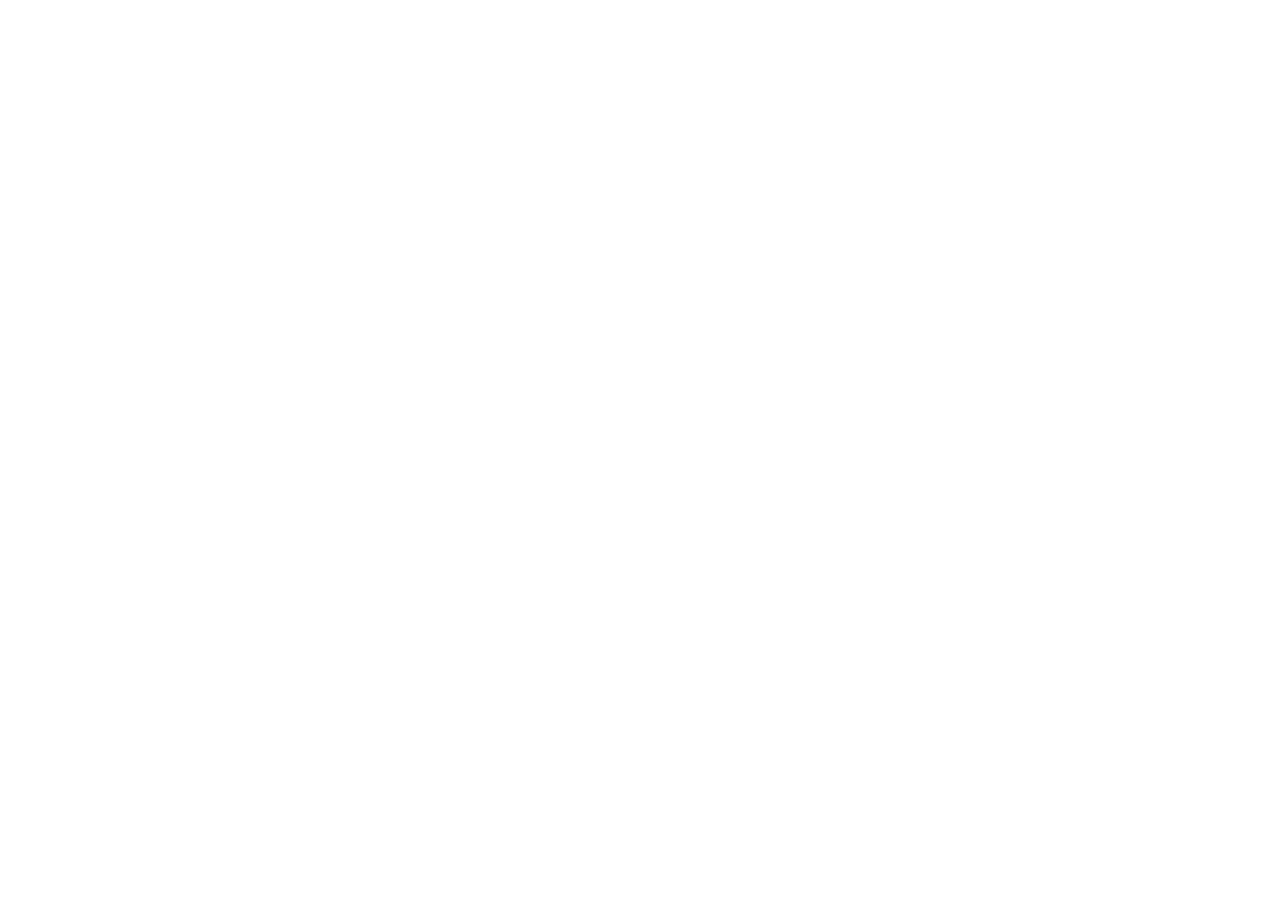
==== L1/index.html @ 22fc2c15 "JS Design Pattren - First Commit" ====
<!DOCTYPE html>
<html lang="en">
<head>
	<meta charset="UTF-8">
	<title>Cat Clicker</title>
	<link rel="stylesheet" href="css/style.css">
</head>
<body>
	<canvas id="canvas" width="500" height="500"></canvas>
	
	<script src="js/functions.js"></script>
</body>
</html>
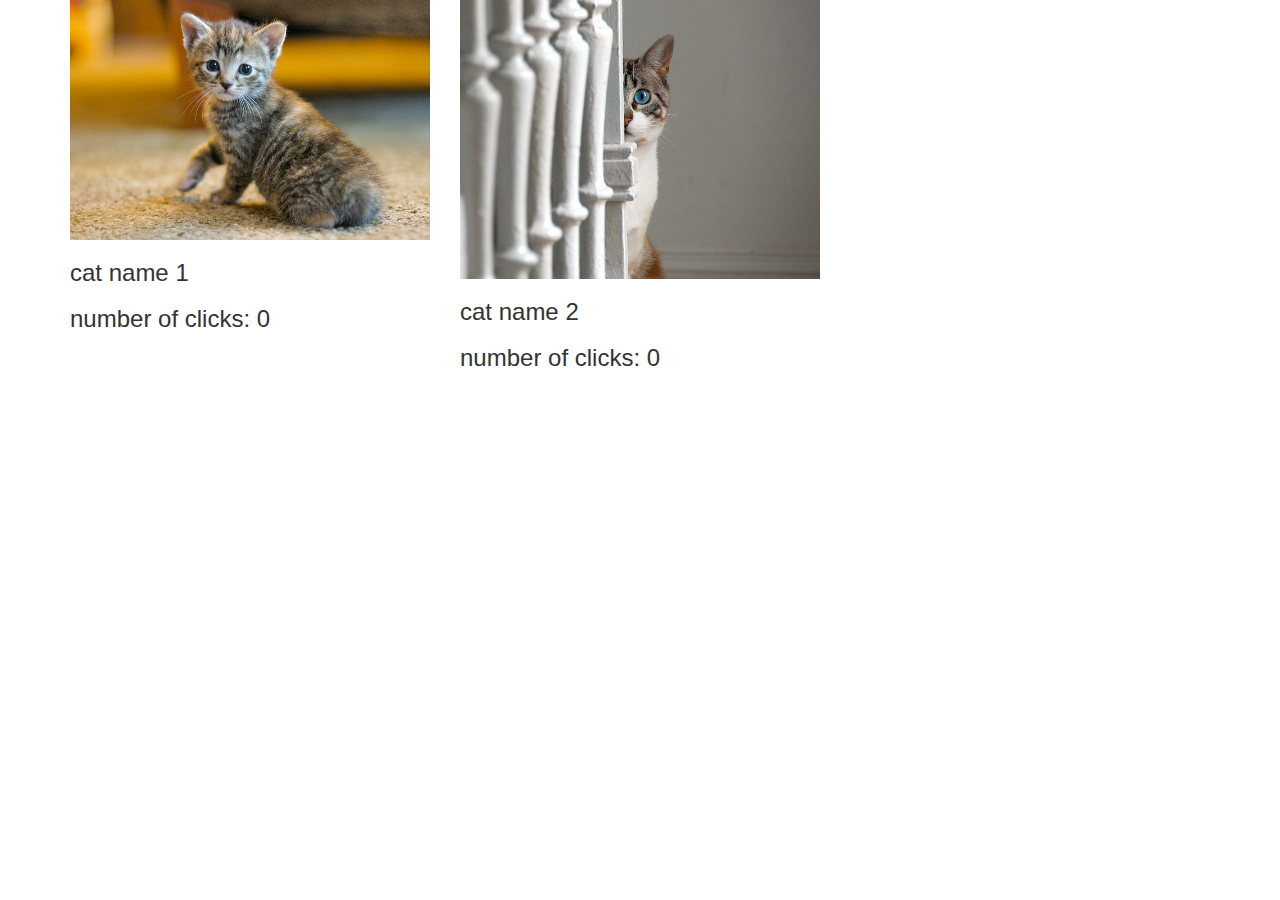
==== commit ab64dcb2: "Display Multiple cats by adding cat name, img path and counter to json" ====
--- a/L1/index.html
+++ b/L1/index.html
@@ -1,13 +1,26 @@
 <!DOCTYPE html>
 <html lang="en">
+
 <head>
 	<meta charset="UTF-8">
+	<meta name="viewport" content="width=device-width, initial-scale=1">
 	<title>Cat Clicker</title>
+	<script src="//code.jquery.com/jquery-1.11.3.min.js"></script>
+	<link rel="stylesheet" href="https://maxcdn.bootstrapcdn.com/bootstrap/3.3.5/css/bootstrap.min.css">
+
 	<link rel="stylesheet" href="css/style.css">
 </head>
+
 <body>
-	<canvas id="canvas" width="500" height="500"></canvas>
-	
+	<div class="container">
+		<div id="catList" class="row">
+			
+		</div>
+		<div id ="cats" class="row">
+			
+		</div>
+	</div>
+
+</body>
 	<script src="js/functions.js"></script>
-</body>
-</html>+</html>
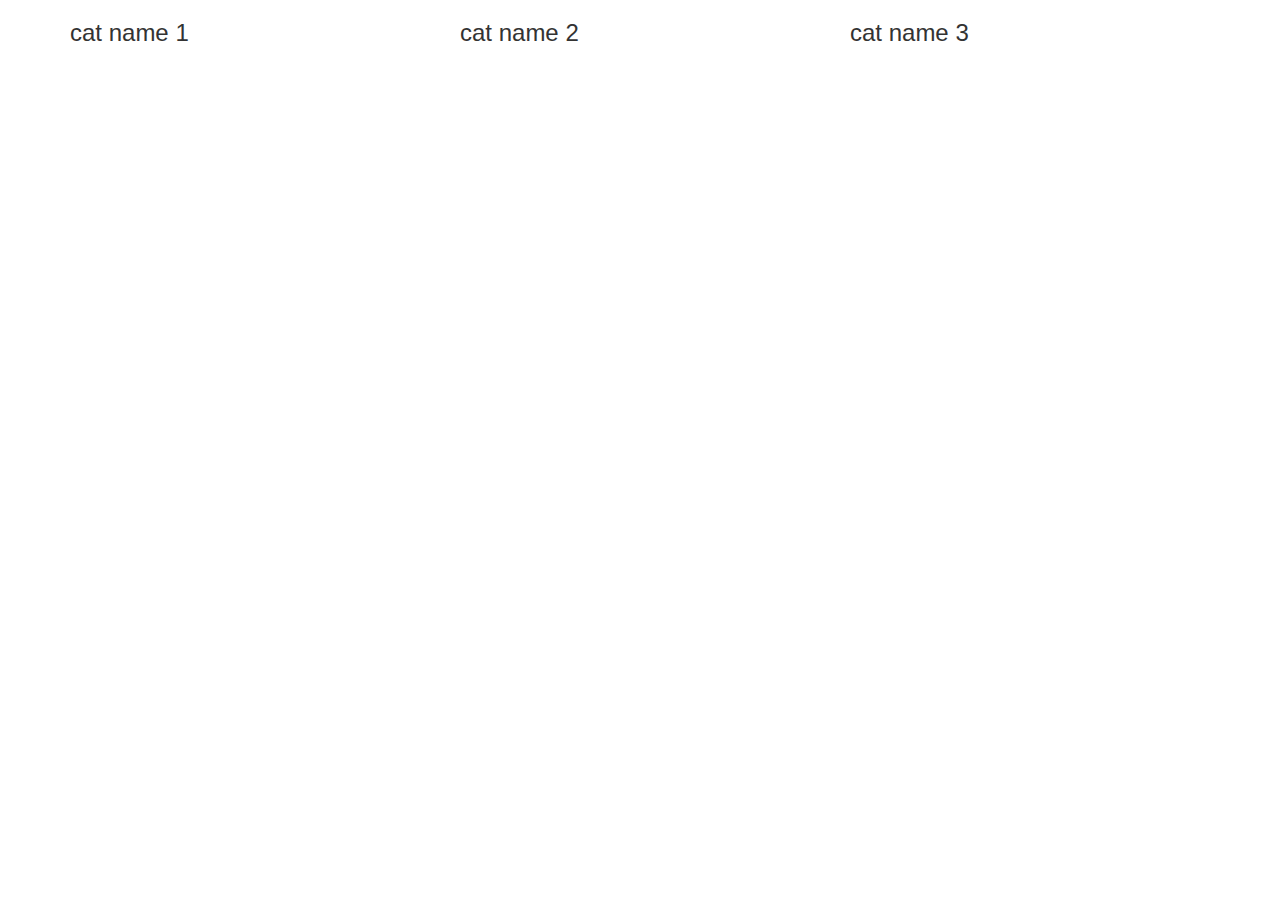
==== commit e8d3b92e: "Fix: Add cat Name below image" ====
--- a/L1/index.html
+++ b/L1/index.html
@@ -13,10 +13,10 @@
 
 <body>
 	<div class="container">
-		<div id="catList" class="row">
+		<div id="catList" class="row divCatList">
 			
 		</div>
-		<div id ="cats" class="row">
+		<div id ="cats" class="row divCats">
 			
 		</div>
 	</div>
--- a/L1/css/style.css
+++ b/L1/css/style.css
@@ -0,0 +1,18 @@
+
+
+.divCats {
+    display: table-cell;
+    vertical-align: middle;
+}
+
+.divCat {
+    margin-left: auto;
+    margin-right: auto; 
+    width: 100% /*whatever width you want*/;
+	text-align: center;
+	vertical-align: middle;
+}
+
+.divCats img{
+	vertical-align: middle
+}